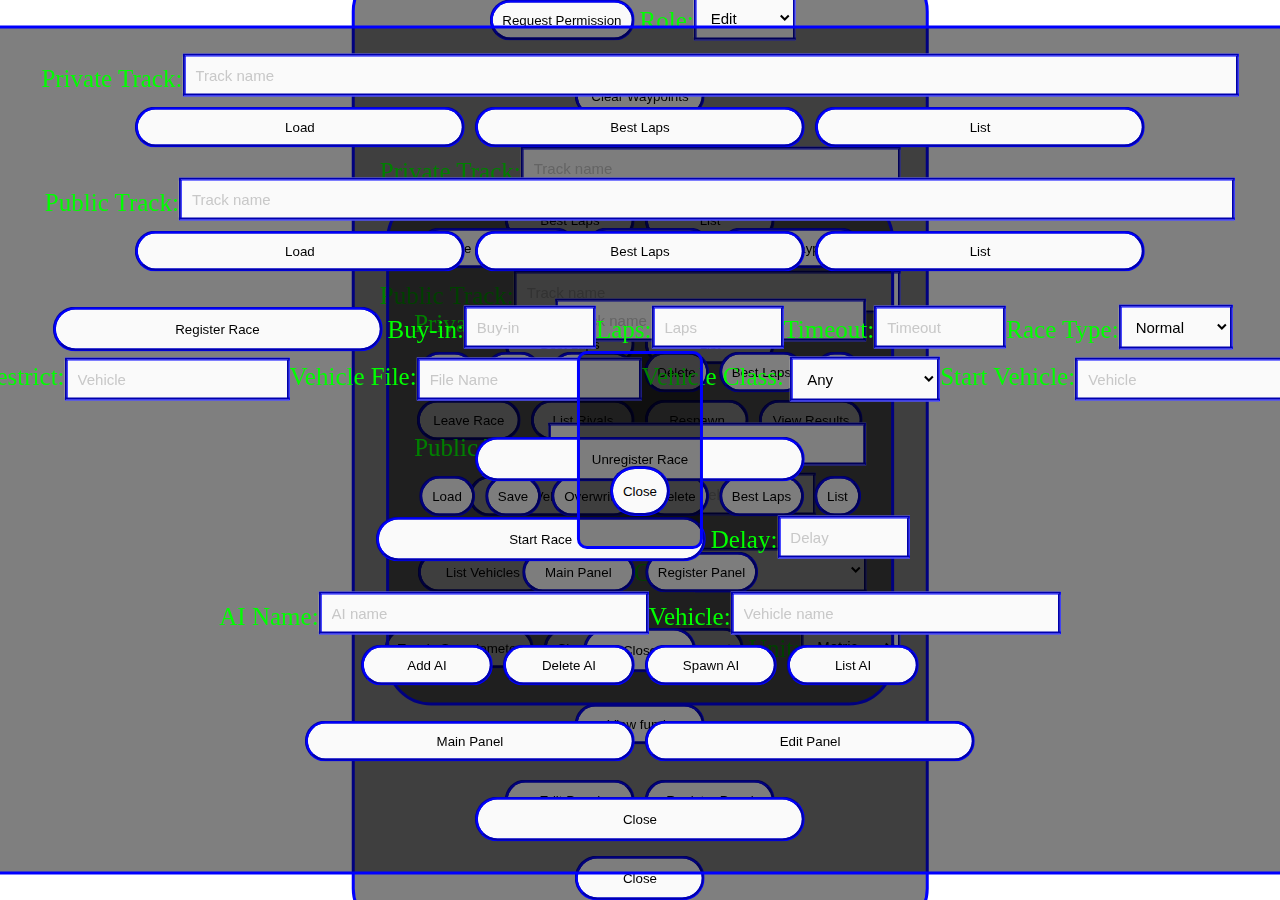
==== races/html/index.html @ b76317b6 "release" ====
<!--

Copyright (c) 2022, Neil J. Tan
All rights reserved.

Redistribution and use in source and binary forms, with or without
modification, are permitted provided that the following conditions are met:

1. Redistributions of source code must retain the above copyright notice, this
   list of conditions and the following disclaimer.

2. Redistributions in binary form must reproduce the above copyright notice,
   this list of conditions and the following disclaimer in the documentation
   and/or other materials provided with the distribution.

3. Neither the name of the copyright holder nor the names of its
   contributors may be used to endorse or promote products derived from
   this software without specific prior written permission.

THIS SOFTWARE IS PROVIDED BY THE COPYRIGHT HOLDERS AND CONTRIBUTORS "AS IS"
AND ANY EXPRESS OR IMPLIED WARRANTIES, INCLUDING, BUT NOT LIMITED TO, THE
IMPLIED WARRANTIES OF MERCHANTABILITY AND FITNESS FOR A PARTICULAR PURPOSE ARE
DISCLAIMED. IN NO EVENT SHALL THE COPYRIGHT HOLDER OR CONTRIBUTORS BE LIABLE
FOR ANY DIRECT, INDIRECT, INCIDENTAL, SPECIAL, EXEMPLARY, OR CONSEQUENTIAL
DAMAGES (INCLUDING, BUT NOT LIMITED TO, PROCUREMENT OF SUBSTITUTE GOODS OR
SERVICES; LOSS OF USE, DATA, OR PROFITS; OR BUSINESS INTERRUPTION) HOWEVER
CAUSED AND ON ANY THEORY OF LIABILITY, WHETHER IN CONTRACT, STRICT LIABILITY,
OR TORT (INCLUDING NEGLIGENCE OR OTHERWISE) ARISING IN ANY WAY OUT OF THE USE
OF THIS SOFTWARE, EVEN IF ADVISED OF THE POSSIBILITY OF SUCH DAMAGE.

-->

<html>
    <head>
        <link rel = "stylesheet" href = "index.css" type = "text/css">
        <link rel = "stylesheet" href = "reset.css" type = "text/css">
        <script src = "nui://game/ui/jquery.js" type = "text/javascript"></script>
    </head>
    <body>
        <div id = "mainPanel">
            <div class = "row">
                <button id = "request">Request Permission</button>
                <label for = "role">Role:</label>
                <select id = "role">
                    <option value = "edit">Edit</option>
                    <option value = "register">Register</option>
                    <option value = "spawn">Spawn</option>
                </select>
            </div>
            <br>
            <div class = "row">
                <button id = "main_clear">Clear Waypoints</button>
            </div>
            <br>
            <div class = "row">
                Private Track:<input id = "main_name" placeholder = "Track name">
            </div>
            <div class = "row">
                <button id = "main_blt">Best Laps</button>
                <button id = "main_list">List</button>
            </div>
            <br>
            <div class = "row">
                Public Track:<input id = "main_namePublic" placeholder = "Track name">
            </div>
            <div class = "row">
                <button id = "main_bltPublic">Best Laps</button>
                <button id = "main_listPublic">List</button>
            </div>
            <br>
            <div class = "row">
                <button id = "leave">Leave Race</button>
                <button id = "rivals">List Rivals</button>
                <button id = "respawn">Respawn</button>
                <button id = "results">View Results</button>
            </div>
            <br>
            <div class = "row">
                <button id = "spawn">Spawn Vehicle</button>
                Vehicle:<input id = "vehicle" placeholder = "Vehicle name">
            </div>
            <br>
            <div class = "row">
                <button id = "lvehicles">List Vehicles</button>
                <label for = "main_vclass">Vehicle Class:</label>
                <select id = "main_vclass">
                    <option value = -1>Any</option>
                    <option value = 0>Super (0)</option>
                    <option value = 1>Sports (1)</option>
                    <option value = 2>Sports Classics (2)</option>
                    <option value = 3>Muscle (3)</option>
                    <option value = 4>Sedans (4)</option>
                    <option value = 5>Coupes (5)</option>
                    <option value = 6>Compacts (6)</option>
                    <option value = 7>SUVs (7)</option>
                    <option value = 8>Off-road (8)</option>
                    <option value = 9>Motorcycles (9)</option>
                    <option value = 10>Cycles (10)</option> 
                    <option value = 11>Open Wheel (11)</option>
                    <option value = 12>Vans (12)</option>
                    <option value = 13>Emergency (13)</option>
                    <option value = 14>Service (14)</option>
                    <option value = 15>Commercial (15)</option>
                    <option value = 16>Industrial (16)</option>
                    <option value = 17>Military (17)</option>
                    <option value = 18>Planes (18)</option>
                    <option value = 19>Helicopters (19)</option>
                    <option value = 20>Boats (20)</option>
                    <option value = 21>Utility (21)</option>
                    <option value = 22>Trains (22)</option>
                </select>
            </div>
            <br>
            <div class = "row">
                <button id = "speedo">Toggle Speedometer</button>
                <button id = "change">Change Unit of Measurement</button>
                <label for = "unit">Unit:</label>
                <select id = "unit">
                    <option value = "met">Metric</option>
                    <option value = "imp">Imperial</option>
                </select>
            </div>
            <br>
            <div class = "row">
                <button id = "funds">View funds</button>
            </div>
            <br>
            <div class = "row">
                <button id = "mEdit">Edit Panel</button>
                <button id = "mRegister">Register Panel</button>
            </div>
            <br>
            <div class = "row">
                <button id = "main_close">Close</button>
            </div>
        </div>

        <div id = "editPanel">
            <div class = "row">
                <button id = "edit">Toggle Edit Waypoints</button>
                <button id = "edit_clear">Clear Waypoints</button>
                <button id = "reverse">Reverse Waypoints</button>
            </div>
            <br>
            <div class = "row">
                Private Track:<input id = "edit_name" placeholder = "Track name">
            </div>
            <div class = "row">
                <button id = "edit_load">Load</button>
                <button id = "save">Save</button>
                <button id = "overwrite">Overwrite</button>
                <button id = "delete">Delete</button>
                <button id = "edit_blt">Best Laps</button>
                <button id = "edit_list">List</button>
            </div>
            <br>
            <div class = "row">
                Public Track:<input id = "edit_namePublic" placeholder = "Track name">
            </div>
            <div class = "row">
                <button id = "edit_loadPublic">Load</button>
                <button id = "savePublic">Save</button>
                <button id = "overwritePublic">Overwrite</button>
                <button id = "deletePublic">Delete</button>
                <button id = "edit_bltPublic">Best Laps</button>
                <button id = "edit_listPublic">List</button>
            </div>
            <br>
            <div class = "row">
                <button id = "eMain">Main Panel</button>
                <button id = "eRegister">Register Panel</button>
            </div>
            <br>
            <div class = "row">
                <button id = "edit_close">Close</button>
            </div>
        </div>

        <div id = "registerPanel">
            <div class = "row">
                Private Track:<input id = "register_name" placeholder = "Track name">
            </div>
            <div class = "row">
                <button id = "register_load">Load</button>
                <button id = "register_blt">Best Laps</button>
                <button id = "register_list">List</button>
            </div>
            <br>
            <div class = "row">
                Public Track:<input id = "register_namePublic" placeholder = "Track name">
            </div>
            <div class = "row">
                <button id = "register_loadPublic">Load</button>
                <button id = "register_bltPublic">Best Laps</button>
                <button id = "register_listPublic">List</button>
            </div>
            <br>
            <div class = "row">
                <button id = "register">Register Race</button>
                Buy-in:<input id = "buyin" placeholder = "Buy-in">
                Laps:<input id = "laps" placeholder = "Laps">
                Timeout:<input id = "timeout" placeholder = "Timeout">
                <label for = "rtype">Race Type:</label>
                <select id = "rtype">
                    <option value = "norm">Normal</option>
                    <option value = "rest">Restricted</option>
                    <option value = "class">Class</option>
                    <option value = "rand">Random</option>
                    <option value = "ai">AI</option>
                </select>
            </div>
            <div class = "row">
                <div id = "rest">
                    Restrict:<input id = "restrict" placeholder = "Vehicle">
                </div>
                <div id = "file">
                    Vehicle File:<input id = "filename" placeholder = "File Name">
                </div>
                <div id = "vclass">
                    <label for = "register_vclass">Vehicle Class:</label>
                    <select id = "register_vclass">
                        <option value = -2>Any</option>
                        <option value = -1>Custom</option>
                        <option value = 0>Super</option>
                        <option value = 1>Sports</option>
                        <option value = 2>Sports Classics</option>
                        <option value = 3>Muscle</option>
                        <option value = 4>Sedans</option>
                        <option value = 5>Coupes</option>
                        <option value = 6>Compacts</option>
                        <option value = 7>SUVs</option>
                        <option value = 8>Off-road</option>
                        <option value = 9>Motorcycles</option>
                        <option value = 10>Cycles</option> 
                        <option value = 11>Open Wheel</option>
                        <option value = 12>Vans</option>
                        <option value = 13>Emergency</option>
                        <option value = 14>Service</option>
                        <option value = 15>Commercial</option>
                        <option value = 16>Industrial</option>
                        <option value = 17>Military</option>
                        <option value = 18>Planes</option>
                        <option value = 19>Helicopters</option>
                        <option value = 20>Boats</option>
                        <option value = 21>Utility</option>
                        <option value = 22>Trains</option>
                    </select>
                </div>
                <div id = "sveh">
                    Start Vehicle:<input id = "svehicle" placeholder = "Vehicle">
                </div>
            </div>
            <br>
            <div class = "row">
                <button id = "unregister">Unregister Race</button>
            </div>
            <br>
            <div class = "row">
                <button id = "start">Start Race</button>
                Delay:<input id = "delay" placeholder = "Delay">
            </div>
            <br>
            <div class = "row">
                AI Name:<input id = "ai_name" placeholder = "AI name">
                Vehicle:<input id = "ai_vehicle" placeholder = "Vehicle name">
            </div>
            <div class = "row">
                <button id = "add_ai">Add AI</button>
                <button id = "delete_ai">Delete AI</button>
                <button id = "spawn_ai">Spawn AI</button>
                <button id = "list_ai">List AI</button>
            </div>
            <br>
            <div class = "row">
                <button id = "rMain">Main Panel</button>
                <button id = "rEdit">Edit Panel</button>
            </div>
            <br>
            <div class = "row">
                <button id = "register_close">Close</button>
            </div>
        </div>

        <div id = "replyPanel">
            <div id = "scroll" class = "scrollable">
                <p id = "message"></p>
            </div>
            <br>
            <br>
            <button id = "reply_close">Close</button>
        </div>

        <script src = "index.js" type = "text/javascript"></script>
    </body>
</html>
---- races/html/index.css ----
/*

Copyright (c) 2022, Neil J. Tan
All rights reserved.

Redistribution and use in source and binary forms, with or without
modification, are permitted provided that the following conditions are met:

1. Redistributions of source code must retain the above copyright notice, this
   list of conditions and the following disclaimer.

2. Redistributions in binary form must reproduce the above copyright notice,
   this list of conditions and the following disclaimer in the documentation
   and/or other materials provided with the distribution.

3. Neither the name of the copyright holder nor the names of its
   contributors may be used to endorse or promote products derived from
   this software without specific prior written permission.

THIS SOFTWARE IS PROVIDED BY THE COPYRIGHT HOLDERS AND CONTRIBUTORS "AS IS"
AND ANY EXPRESS OR IMPLIED WARRANTIES, INCLUDING, BUT NOT LIMITED TO, THE
IMPLIED WARRANTIES OF MERCHANTABILITY AND FITNESS FOR A PARTICULAR PURPOSE ARE
DISCLAIMED. IN NO EVENT SHALL THE COPYRIGHT HOLDER OR CONTRIBUTORS BE LIABLE
FOR ANY DIRECT, INDIRECT, INCIDENTAL, SPECIAL, EXEMPLARY, OR CONSEQUENTIAL
DAMAGES (INCLUDING, BUT NOT LIMITED TO, PROCUREMENT OF SUBSTITUTE GOODS OR
SERVICES; LOSS OF USE, DATA, OR PROFITS; OR BUSINESS INTERRUPTION) HOWEVER
CAUSED AND ON ANY THEORY OF LIABILITY, WHETHER IN CONTRACT, STRICT LIABILITY,
OR TORT (INCLUDING NEGLIGENCE OR OTHERWISE) ARISING IN ANY WAY OUT OF THE USE
OF THIS SOFTWARE, EVEN IF ADVISED OF THE POSSIBILITY OF SUCH DAMAGE.

*/

body {
    background: none !important;
}

.row {
    display: flex;
    flex-direction: row;
    flex-wrap: nowrap;
    white-space: nowrap;
    justify-content: center;
    align-items: center;
}

#mainPanel {
    text-align: center;
    font-size: 25px;
    padding: 25px;
    color: rgb(0, 255, 0);
    position: fixed;
    top: 50%;
    left: 50%;
    transform: translate(-50%, -50%);
    background-color: rgba(0, 0, 0, 0.5);
    border: 3px solid rgb(0, 0, 255);
    border-radius: 45px;
}

#request {
    width: 25%;
}

#role {
    height: 45px;
}

#main_clear {
    width: 25%;
}

#main_name {
    width: 80%;
}

#main_blt {
    width: 25%;
}

#main_list {
    width: 25%;
}

#main_namePublic {
    width: 80%;
}

#main_bltPublic {
    width: 25%;
}

#main_listPublic {
    width: 25%;
}

#leave {
    width: 20%;
}

#rivals {
    width: 20%;
}

#respawn {
    width: 20%;
}

#results {
    width: 20%;
}

#spawn {
    width: 25%;
}

#vehicle {
    width: 25%;
}

#lvehicles {
    width: 25%;
}

#main_vclass {
    height: 45px;
}

#speedo {
    width: 25%;
}

#change {
    width: 25%;
}

#unit {
    height: 45px;
}

#funds {
    width: 25%;
}

#mEdit {
    width: 25%;
}

#mRegister {
    width: 25%;
}

#editPanel {
    text-align: center;
    font-size: 25px;
    padding: 25px;
    color: rgb(0, 255, 0);
    position: fixed;
    top: 50%;
    left: 50%;
    transform: translate(-50%, -50%);
    background-color: rgba(0, 0, 0, 0.5);
    border: 3px solid rgb(0, 0, 255);
    border-radius: 45px;
}

#edit {
    width: 25%;
}

#edit_clear {
    width: 25%;
}

#reverse {
    width: 25%;
}

#edit_name {
    width: 80%;
}

/*
#edit_load {
}
#save {
}
#overwrite {
}
#delete {
}
#edit_blt {
}
#edit_list {
}
*/

#edit_namePublic {
    width: 80%;
}

/*
#edit_loadPublic {
}
#savePublic {
}
#overwritePublic {
}
#deletePublic {
}
#edit_bltPublic {
}
#edit_listPublic {
}
*/

#eMain {
    width: 25%;
}

#eRegister {
    width: 25%;
}

#registerPanel {
    text-align: center;
    font-size: 25px;
    padding: 25px;
    color: rgb(0, 255, 0);
    position: fixed;
    top: 50%;
    left: 50%;
    transform: translate(-50%, -50%);
    background-color: rgba(0, 0, 0, 0.5);
    border: 3px solid rgb(0, 0, 255);
    border-radius: 45px;
}

#register_name {
    width: 80%;
}

#register_load {
    width: 25%;
}

#register_blt {
    width: 25%;
}

#register_list {
    width: 25%;
}

#register_namePublic {
    width: 80%;
}

#register_loadPublic {
    width: 25%;
}

#register_bltPublic {
    width: 25%;
}

#register_listPublic {
    width: 25%;
}

#register {
    width: 25%;
	height: 45px;
}

#buyin {
    width: 10%;
}

#laps {
    width: 10%;
}

#timeout {
    width: 10%;
}

#rtype {
    height: 45px;
}

/*
#restrict {
}
#filename {
}
#sveh {
}
*/

#register_vclass {
    height: 45px;
}

#unregister {
    width: 25%;
	height: 45px;
}

#start {
    width: 25%;
	height: 45px;
}

#delay {
    width: 10%;
}

#ai_name {
    width: 25%;
}

#ai_vehicle {
    width: 25%;
}

#add_ai {
    width: 10%;
}

#delete_ai {
    width: 10%;
}

#spawn_ai {
    width: 10%;
}

#list_ai {
    width: 10%;
}

#rMain {
    width: 25%;
}

#rEdit {
    width: 25%;
}

#main_close {
    width: 25%;
	height: 45px;
}

#edit_close {
    width: 25%;
	height: 45px;
}

#register_close {
    width: 25%;
	height: 45px;
}

#reply_close {
    width: 50%;
	height: 50px;
}

#replyPanel {
    text-align: center;
    padding: 25px;
    position: fixed;
    top: 50%;
    left: 50%;
    transform: translate(-50%, -50%);
    background-color: rgba(0, 0, 0, 0.5);
    border: 3px solid rgb(0, 0, 255);
    border-radius: 10px;
}

#scroll {
    max-height: 500px;
    overflow-y: auto;
}

#message {
    text-align: left;
    font-size: 25px;
    padding: 25px;
    color: rgb(0, 255, 0);
}

::placeholder {
    color: rgb(200, 200, 200);
    font-size: 15px;
}

button {
    padding: 10px;
    color: rgb(0, 0, 0);
    margin: 5px;
    min-width: max-content;
    background-color: rgb(250, 250, 250);
    border: 3px groove rgb(0, 0, 255);
    border-radius: 25px;
}

input {
    padding: 10px;
    color: rgb(0, 0, 0);
    margin-bottom: 5px;
    font-size: 15px;
    background-color: rgb(250, 250, 250);
    border: 3px groove rgb(0, 0, 255);
}

select {
    padding: 10px;
    color: rgb(0, 0, 0);
    margin-bottom: 5px;
    font-size: 15px;
    background-color: rgb(250, 250, 250);
    border: 3px groove rgb(0, 0, 255);
}

option {
    color: rgb(0, 0, 255);
    font-size: 15px;
    background-color: rgb(0, 0, 0);
    padding: 10px;
}

button:hover {
    border: 10px double rgb(0, 255, 0);
    border-width: medium;
}

select:hover {
    border: 10px double rgb(0, 255, 0);
    border-width: medium;
}

input:hover {
    border: 10px double rgb(0, 255, 0);
    border-width: medium;
}

option:hover {   /* it doesn't work, but I would really like to :( */
    color: rgb(0, 0, 255);
    background-color: rgb(0, 0, 0);
    border: 1px solid rgb(0, 255, 0);
    border-width: thick;
}

option:checked {
    background-color: rgb(0, 0, 0);
    color: rgb(0, 255, 0);
}
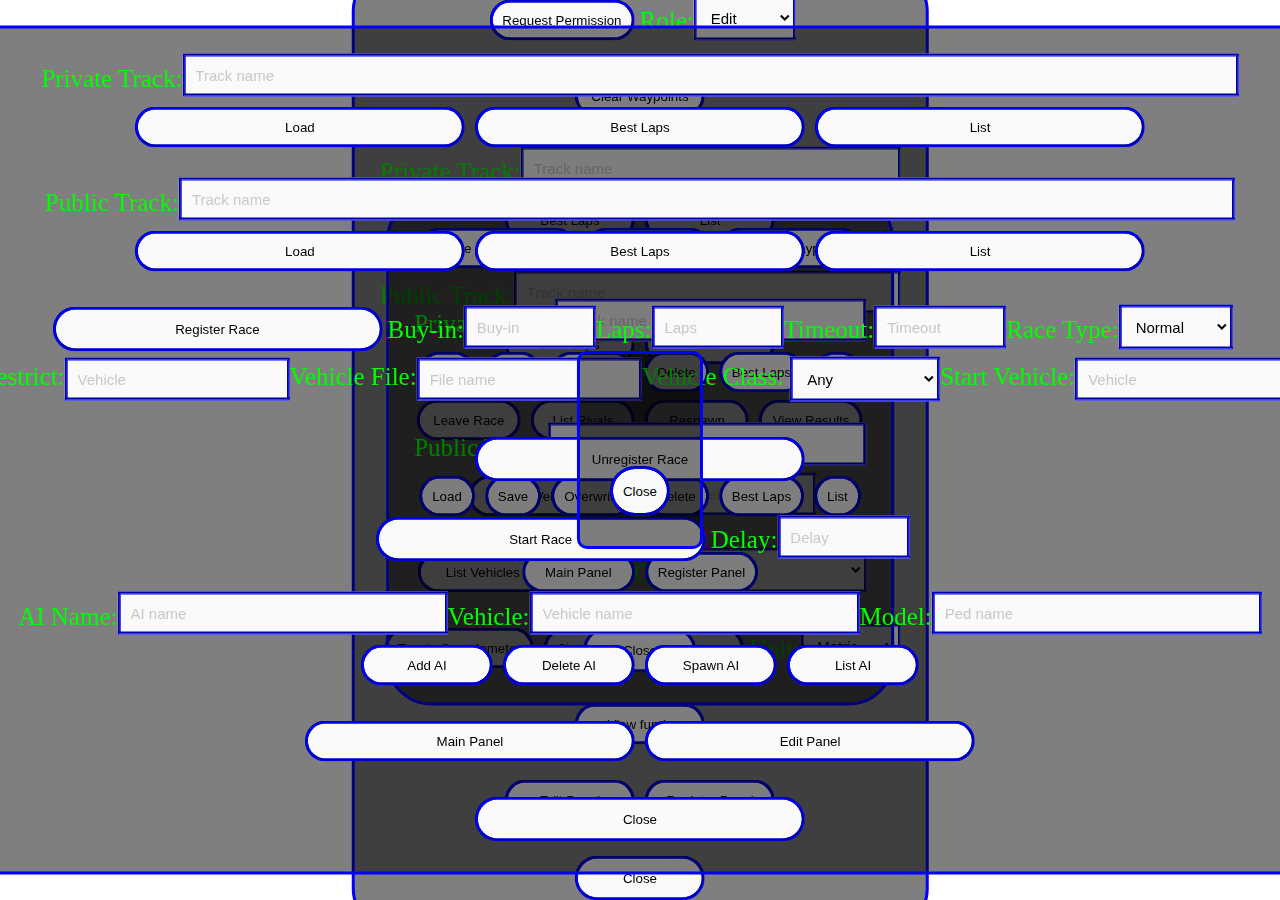
==== commit 122ac1ee: "0.5.5 (bug fixes)" ====
--- a/races/html/index.html
+++ b/races/html/index.html
@@ -214,7 +214,7 @@
                     Restrict:<input id = "restrict" placeholder = "Vehicle">
                 </div>
                 <div id = "file">
-                    Vehicle File:<input id = "filename" placeholder = "File Name">
+                    Vehicle File:<input id = "filename" placeholder = "File name">
                 </div>
                 <div id = "vclass">
                     <label for = "register_vclass">Vehicle Class:</label>
@@ -263,6 +263,7 @@
             <div class = "row">
                 AI Name:<input id = "ai_name" placeholder = "AI name">
                 Vehicle:<input id = "ai_vehicle" placeholder = "Vehicle name">
+				Model:<input id = "ai_ped" placeholder = "Ped name">
             </div>
             <div class = "row">
                 <button id = "add_ai">Add AI</button>
--- a/races/html/index.css
+++ b/races/html/index.css
@@ -323,6 +323,10 @@
     width: 25%;
 }
 
+#ai_ped {
+    width: 25%;
+}
+
 #add_ai {
     width: 10%;
 }
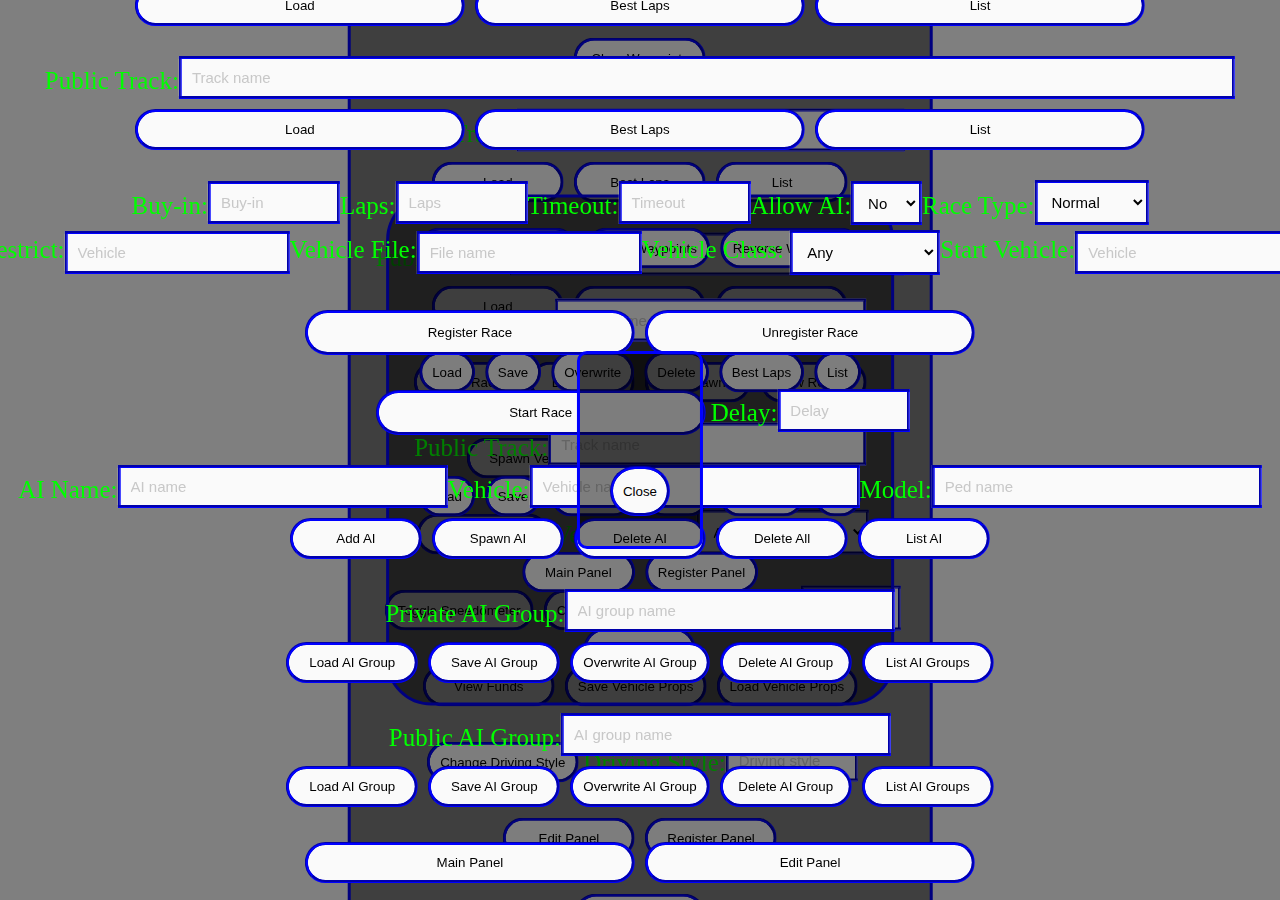
==== commit 1e237d78: "0.7.0" ====
--- a/races/html/index.html
+++ b/races/html/index.html
@@ -56,16 +56,18 @@
                 Private Track:<input id = "main_name" placeholder = "Track name">
             </div>
             <div class = "row">
+                <button id = "main_load">Load</button>
                 <button id = "main_blt">Best Laps</button>
                 <button id = "main_list">List</button>
             </div>
             <br>
             <div class = "row">
-                Public Track:<input id = "main_namePublic" placeholder = "Track name">
-            </div>
-            <div class = "row">
-                <button id = "main_bltPublic">Best Laps</button>
-                <button id = "main_listPublic">List</button>
+                Public Track:<input id = "main_name_pub" placeholder = "Track name">
+            </div>
+            <div class = "row">
+                <button id = "main_load_pub">Load</button>
+                <button id = "main_blt_pub">Best Laps</button>
+                <button id = "main_list_pub">List</button>
             </div>
             <br>
             <div class = "row">
@@ -116,18 +118,25 @@
                 <button id = "change">Change Unit of Measurement</button>
                 <label for = "unit">Unit:</label>
                 <select id = "unit">
-                    <option value = "met">Metric</option>
-                    <option value = "imp">Imperial</option>
-                </select>
-            </div>
-            <br>
-            <div class = "row">
-                <button id = "funds">View funds</button>
-            </div>
-            <br>
-            <div class = "row">
-                <button id = "mEdit">Edit Panel</button>
-                <button id = "mRegister">Register Panel</button>
+                    <option value = "metric">Metric</option>
+                    <option value = "imperial">Imperial</option>
+                </select>
+            </div>
+            <br>
+            <div class = "row">
+                <button id = "funds">View Funds</button>
+                <button id = "savep">Save Vehicle Props</button>
+                <button id = "loadp">Load Vehicle Props</button>
+            </div>
+            <br>
+            <div class = "row">
+                <button id = "change_dstyle">Change Driving Style</button>
+                Driving Style:<input id = "dstyle" placeholder = "Driving style">
+            </div>
+            <br>
+            <div class = "row">
+                <button id = "main_edit">Edit Panel</button>
+                <button id = "main_register">Register Panel</button>
             </div>
             <br>
             <div class = "row">
@@ -139,7 +148,7 @@
             <div class = "row">
                 <button id = "edit">Toggle Edit Waypoints</button>
                 <button id = "edit_clear">Clear Waypoints</button>
-                <button id = "reverse">Reverse Waypoints</button>
+                <button id = "edit_reverse">Reverse Waypoints</button>
             </div>
             <br>
             <div class = "row">
@@ -147,28 +156,28 @@
             </div>
             <div class = "row">
                 <button id = "edit_load">Load</button>
-                <button id = "save">Save</button>
-                <button id = "overwrite">Overwrite</button>
-                <button id = "delete">Delete</button>
+                <button id = "edit_save">Save</button>
+                <button id = "edit_overwrite">Overwrite</button>
+                <button id = "edit_delete">Delete</button>
                 <button id = "edit_blt">Best Laps</button>
                 <button id = "edit_list">List</button>
             </div>
             <br>
             <div class = "row">
-                Public Track:<input id = "edit_namePublic" placeholder = "Track name">
-            </div>
-            <div class = "row">
-                <button id = "edit_loadPublic">Load</button>
-                <button id = "savePublic">Save</button>
-                <button id = "overwritePublic">Overwrite</button>
-                <button id = "deletePublic">Delete</button>
-                <button id = "edit_bltPublic">Best Laps</button>
-                <button id = "edit_listPublic">List</button>
-            </div>
-            <br>
-            <div class = "row">
-                <button id = "eMain">Main Panel</button>
-                <button id = "eRegister">Register Panel</button>
+                Public Track:<input id = "edit_name_pub" placeholder = "Track name">
+            </div>
+            <div class = "row">
+                <button id = "edit_load_pub">Load</button>
+                <button id = "edit_save_pub">Save</button>
+                <button id = "edit_overwrite_pub">Overwrite</button>
+                <button id = "edit_delete_pub">Delete</button>
+                <button id = "edit_blt_pub">Best Laps</button>
+                <button id = "edit_list_pub">List</button>
+            </div>
+            <br>
+            <div class = "row">
+                <button id = "edit_main">Main Panel</button>
+                <button id = "edit_register">Register Panel</button>
             </div>
             <br>
             <div class = "row">
@@ -187,26 +196,29 @@
             </div>
             <br>
             <div class = "row">
-                Public Track:<input id = "register_namePublic" placeholder = "Track name">
-            </div>
-            <div class = "row">
-                <button id = "register_loadPublic">Load</button>
-                <button id = "register_bltPublic">Best Laps</button>
-                <button id = "register_listPublic">List</button>
-            </div>
-            <br>
-            <div class = "row">
-                <button id = "register">Register Race</button>
+                Public Track:<input id = "register_name_pub" placeholder = "Track name">
+            </div>
+            <div class = "row">
+                <button id = "register_load_pub">Load</button>
+                <button id = "register_blt_pub">Best Laps</button>
+                <button id = "register_list_pub">List</button>
+            </div>
+            <br>
+            <div class = "row">
                 Buy-in:<input id = "buyin" placeholder = "Buy-in">
                 Laps:<input id = "laps" placeholder = "Laps">
                 Timeout:<input id = "timeout" placeholder = "Timeout">
+                <label for = "allowAI">Allow AI:</label>
+                <select id = "allowAI">
+                    <option value = "no">No</option>
+                    <option value = "yes">Yes</option>
+                </select>
                 <label for = "rtype">Race Type:</label>
                 <select id = "rtype">
                     <option value = "norm">Normal</option>
                     <option value = "rest">Restricted</option>
                     <option value = "class">Class</option>
                     <option value = "rand">Random</option>
-                    <option value = "ai">AI</option>
                 </select>
             </div>
             <div class = "row">
@@ -252,6 +264,7 @@
             </div>
             <br>
             <div class = "row">
+                <button id = "register">Register Race</button>
                 <button id = "unregister">Unregister Race</button>
             </div>
             <br>
@@ -263,18 +276,41 @@
             <div class = "row">
                 AI Name:<input id = "ai_name" placeholder = "AI name">
                 Vehicle:<input id = "ai_vehicle" placeholder = "Vehicle name">
-				Model:<input id = "ai_ped" placeholder = "Ped name">
+                Model:<input id = "ai_ped" placeholder = "Ped name">
             </div>
             <div class = "row">
                 <button id = "add_ai">Add AI</button>
+                <button id = "spawn_ai">Spawn AI</button>
                 <button id = "delete_ai">Delete AI</button>
-                <button id = "spawn_ai">Spawn AI</button>
+                <button id = "delete_all_ai">Delete All</button>
                 <button id = "list_ai">List AI</button>
             </div>
             <br>
             <div class = "row">
-                <button id = "rMain">Main Panel</button>
-                <button id = "rEdit">Edit Panel</button>
+                Private AI Group:<input id = "ai_grp_name" placeholder = "AI group name">
+            </div>
+            <div class = "row">
+                <button id = "load_grp">Load AI Group</button>
+                <button id = "save_grp">Save AI Group</button>
+                <button id = "overwrite_grp">Overwrite AI Group</button>
+                <button id = "delete_grp">Delete AI Group</button>
+                <button id = "list_grp">List AI Groups</button>
+            </div>
+            <br>
+            <div class = "row">
+                Public AI Group:<input id = "ai_grp_name_pub" placeholder = "AI group name">
+            </div>
+            <div class = "row">
+                <button id = "load_grp_pub">Load AI Group</button>
+                <button id = "save_grp_pub">Save AI Group</button>
+                <button id = "overwrite_grp_pub">Overwrite AI Group</button>
+                <button id = "delete_grp_pub">Delete AI Group</button>
+                <button id = "list_grp_pub">List AI Groups</button>
+            </div>
+            <br>
+            <div class = "row">
+                <button id = "register_main">Main Panel</button>
+                <button id = "register_edit">Edit Panel</button>
             </div>
             <br>
             <div class = "row">
--- a/races/html/index.css
+++ b/races/html/index.css
@@ -73,6 +73,10 @@
     width: 80%;
 }
 
+#main_load {
+    width: 25%
+}
+
 #main_blt {
     width: 25%;
 }
@@ -81,15 +85,19 @@
     width: 25%;
 }
 
-#main_namePublic {
+#main_name_pub {
     width: 80%;
 }
 
-#main_bltPublic {
-    width: 25%;
-}
-
-#main_listPublic {
+#main_load_pub {
+    width: 25%
+}
+
+#main_blt_pub {
+    width: 25%;
+}
+
+#main_list_pub {
     width: 25%;
 }
 
@@ -141,11 +149,27 @@
     width: 25%;
 }
 
-#mEdit {
-    width: 25%;
-}
-
-#mRegister {
+#savep {
+    width: 25%;
+}
+
+#loadp {
+    width: 25%;
+}
+
+#change_dstyle {
+    width: 25%;
+}
+
+#dstyle {
+    width: 25%;
+}
+
+#main_edit {
+    width: 25%;
+}
+
+#main_register {
     width: 25%;
 }
 
@@ -171,7 +195,7 @@
     width: 25%;
 }
 
-#reverse {
+#edit_reverse {
     width: 25%;
 }
 
@@ -182,11 +206,11 @@
 /*
 #edit_load {
 }
-#save {
-}
-#overwrite {
-}
-#delete {
+#edit_save {
+}
+#edit_overwrite {
+}
+#edit_delete {
 }
 #edit_blt {
 }
@@ -194,30 +218,30 @@
 }
 */
 
-#edit_namePublic {
+#edit_name_pub {
     width: 80%;
 }
 
 /*
-#edit_loadPublic {
-}
-#savePublic {
-}
-#overwritePublic {
-}
-#deletePublic {
-}
-#edit_bltPublic {
-}
-#edit_listPublic {
+#edit_load_pub {
+}
+#edit_save_pub {
+}
+#edit_overwrite_pub {
+}
+#edit_delete_pub {
+}
+#edit_blt_pub {
+}
+#edit_list_pub {
 }
 */
 
-#eMain {
-    width: 25%;
-}
-
-#eRegister {
+#edit_main {
+    width: 25%;
+}
+
+#edit_register {
     width: 25%;
 }
 
@@ -251,25 +275,20 @@
     width: 25%;
 }
 
-#register_namePublic {
+#register_name_pub {
     width: 80%;
 }
 
-#register_loadPublic {
-    width: 25%;
-}
-
-#register_bltPublic {
-    width: 25%;
-}
-
-#register_listPublic {
-    width: 25%;
-}
-
-#register {
-    width: 25%;
-	height: 45px;
+#register_load_pub {
+    width: 25%;
+}
+
+#register_blt_pub {
+    width: 25%;
+}
+
+#register_list_pub {
+    width: 25%;
 }
 
 #buyin {
@@ -282,6 +301,10 @@
 
 #timeout {
     width: 10%;
+}
+
+#allowAI {
+    height: 44px;
 }
 
 #rtype {
@@ -301,14 +324,19 @@
     height: 45px;
 }
 
+#register {
+    width: 25%;
+    height: 45px;
+}
+
 #unregister {
     width: 25%;
-	height: 45px;
+    height: 45px;
 }
 
 #start {
     width: 25%;
-	height: 45px;
+    height: 45px;
 }
 
 #delay {
@@ -331,11 +359,15 @@
     width: 10%;
 }
 
+#spawn_ai {
+    width: 10%;
+}
+
 #delete_ai {
     width: 10%;
 }
 
-#spawn_ai {
+#delete_all_ai {
     width: 10%;
 }
 
@@ -343,32 +375,80 @@
     width: 10%;
 }
 
-#rMain {
-    width: 25%;
-}
-
-#rEdit {
+#ai_grp_name {
+    width: 25%;
+}
+
+#load_grp {
+    width: 10%;
+}
+
+#save_grp {
+    width: 10%;
+}
+
+#overwrite_grp {
+    width: 10%;
+}
+
+#delete_grp {
+    width: 10%;
+}
+
+#list_grp {
+    width: 10%;
+}
+
+#ai_grp_name_pub {
+    width: 25%;
+}
+
+#load_grp_pub {
+    width: 10%;
+}
+
+#save_grp_pub {
+    width: 10%;
+}
+
+#overwrite_grp_pub {
+    width: 10%;
+}
+
+#delete_grp_pub {
+    width: 10%;
+}
+
+#list_grp_pub {
+    width: 10%;
+}
+
+#register_main {
+    width: 25%;
+}
+
+#register_edit {
     width: 25%;
 }
 
 #main_close {
     width: 25%;
-	height: 45px;
+    height: 45px;
 }
 
 #edit_close {
     width: 25%;
-	height: 45px;
+    height: 45px;
 }
 
 #register_close {
     width: 25%;
-	height: 45px;
+    height: 45px;
 }
 
 #reply_close {
     width: 50%;
-	height: 50px;
+    height: 50px;
 }
 
 #replyPanel {
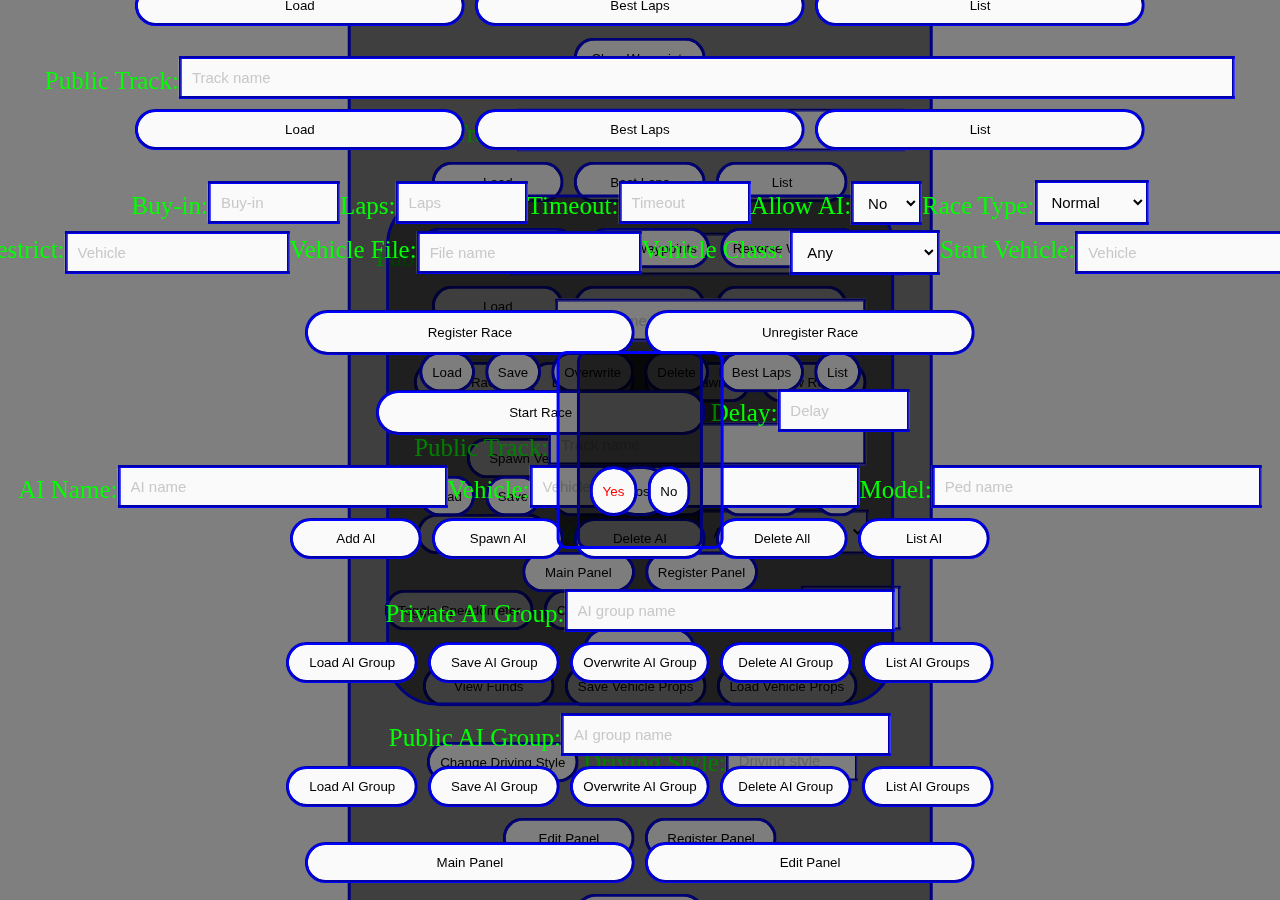
==== commit a59fca88: "0.8.0" ====
--- a/races/html/index.html
+++ b/races/html/index.html
@@ -327,6 +327,16 @@
             <button id = "reply_close">Close</button>
         </div>
 
+        <div id = "confirmPanel">
+            <p id = "warning"></p>
+            <br>
+            <br>
+            <div class = "row">
+                <button id = "confirm_yes">Yes</button>
+                <button id = "confirm_no">No</button>
+            </div>
+        </div>
+
         <script src = "index.js" type = "text/javascript"></script>
     </body>
 </html>--- a/races/html/index.css
+++ b/races/html/index.css
@@ -54,7 +54,7 @@
     transform: translate(-50%, -50%);
     background-color: rgba(0, 0, 0, 0.5);
     border: 3px solid rgb(0, 0, 255);
-    border-radius: 45px;
+    border-radius: 50px;
 }
 
 #request {
@@ -171,6 +171,11 @@
 
 #main_register {
     width: 25%;
+}
+
+#main_close {
+    width: 25%;
+    height: 45px;
 }
 
 #editPanel {
@@ -184,7 +189,7 @@
     transform: translate(-50%, -50%);
     background-color: rgba(0, 0, 0, 0.5);
     border: 3px solid rgb(0, 0, 255);
-    border-radius: 45px;
+    border-radius: 50px;
 }
 
 #edit {
@@ -243,12 +248,17 @@
 
 #edit_register {
     width: 25%;
+}
+
+#edit_close {
+    width: 25%;
+    height: 45px;
 }
 
 #registerPanel {
     text-align: center;
     font-size: 25px;
-    padding: 25px;
+    padding: 10px;
     color: rgb(0, 255, 0);
     position: fixed;
     top: 50%;
@@ -256,7 +266,7 @@
     transform: translate(-50%, -50%);
     background-color: rgba(0, 0, 0, 0.5);
     border: 3px solid rgb(0, 0, 255);
-    border-radius: 45px;
+    border-radius: 50px;
 }
 
 #register_name {
@@ -431,24 +441,9 @@
     width: 25%;
 }
 
-#main_close {
-    width: 25%;
-    height: 45px;
-}
-
-#edit_close {
-    width: 25%;
-    height: 45px;
-}
-
 #register_close {
     width: 25%;
     height: 45px;
-}
-
-#reply_close {
-    width: 50%;
-    height: 50px;
 }
 
 #replyPanel {
@@ -475,6 +470,41 @@
     color: rgb(0, 255, 0);
 }
 
+#reply_close {
+    width: 50%;
+    height: 50px;
+}
+
+#confirmPanel {
+    text-align: center;
+    padding: 25px;
+    position: fixed;
+    top: 50%;
+    left: 50%;
+    transform: translate(-50%, -50%);
+    background-color: rgba(0, 0, 0, 0.5);
+    border: 3px solid rgb(0, 0, 255);
+    border-radius: 10px;
+}
+
+#confirm_yes {
+    width: 50%;
+    height: 50px;
+    color: rgb(255, 0, 0);
+}
+
+#confirm_no {
+    width: 50%;
+    height: 50px;
+}
+
+#warning {
+    text-align: left;
+    font-size: 25px;
+    padding: 25px;
+    color: rgb(255, 0, 0);
+}
+
 ::placeholder {
     color: rgb(200, 200, 200);
     font-size: 15px;
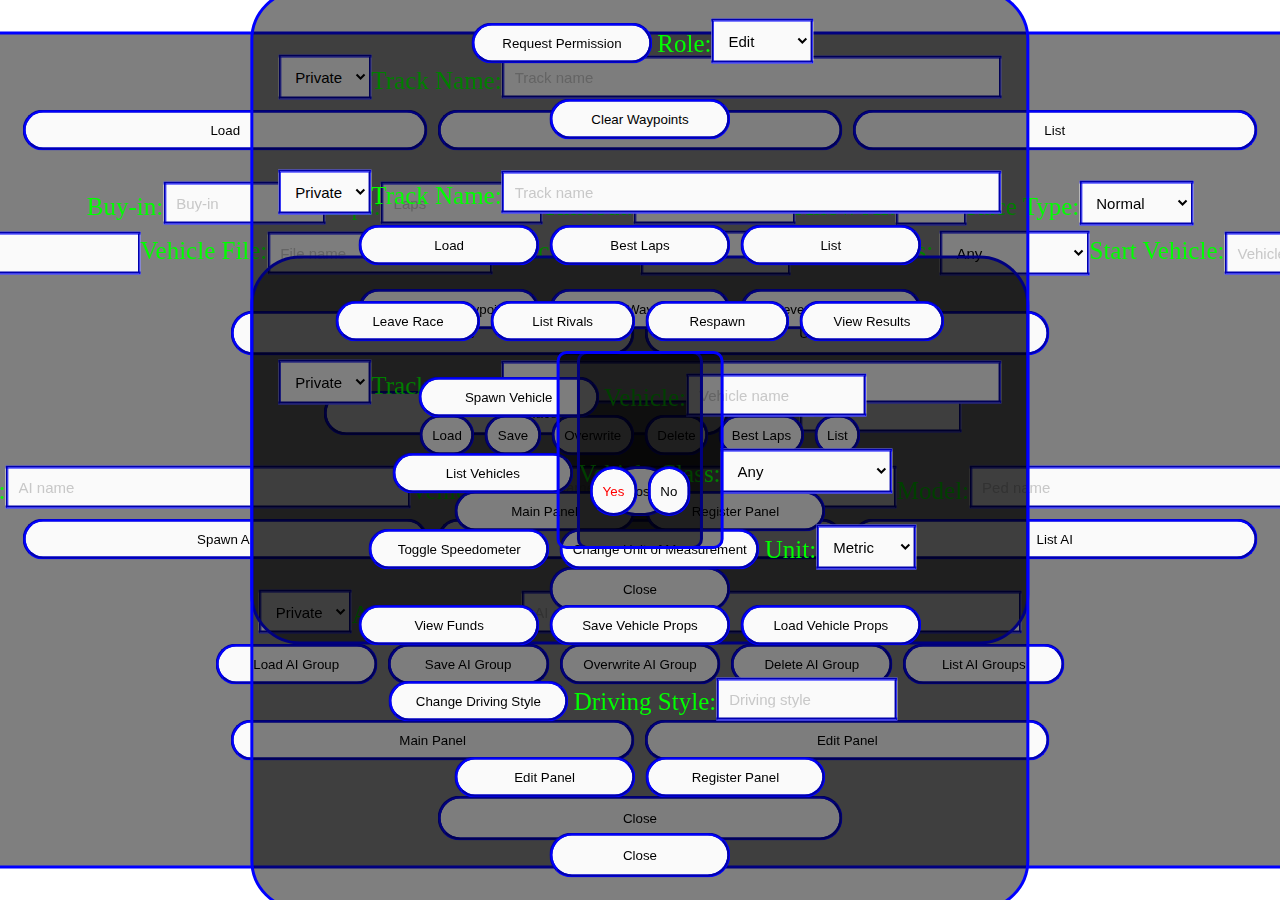
==== commit 96477be5: "0.8.5" ====
--- a/races/html/index.html
+++ b/races/html/index.html
@@ -37,171 +37,18 @@
         <script src = "nui://game/ui/jquery.js" type = "text/javascript"></script>
     </head>
     <body>
-        <div id = "mainPanel">
-            <div class = "row">
-                <button id = "request">Request Permission</button>
-                <label for = "role">Role:</label>
-                <select id = "role">
-                    <option value = "edit">Edit</option>
-                    <option value = "register">Register</option>
-                    <option value = "spawn">Spawn</option>
-                </select>
-            </div>
-            <br>
-            <div class = "row">
-                <button id = "main_clear">Clear Waypoints</button>
-            </div>
-            <br>
-            <div class = "row">
-                Private Track:<input id = "main_name" placeholder = "Track name">
-            </div>
-            <div class = "row">
-                <button id = "main_load">Load</button>
-                <button id = "main_blt">Best Laps</button>
-                <button id = "main_list">List</button>
-            </div>
-            <br>
-            <div class = "row">
-                Public Track:<input id = "main_name_pub" placeholder = "Track name">
-            </div>
-            <div class = "row">
-                <button id = "main_load_pub">Load</button>
-                <button id = "main_blt_pub">Best Laps</button>
-                <button id = "main_list_pub">List</button>
-            </div>
-            <br>
-            <div class = "row">
-                <button id = "leave">Leave Race</button>
-                <button id = "rivals">List Rivals</button>
-                <button id = "respawn">Respawn</button>
-                <button id = "results">View Results</button>
-            </div>
-            <br>
-            <div class = "row">
-                <button id = "spawn">Spawn Vehicle</button>
-                Vehicle:<input id = "vehicle" placeholder = "Vehicle name">
-            </div>
-            <br>
-            <div class = "row">
-                <button id = "lvehicles">List Vehicles</button>
-                <label for = "main_vclass">Vehicle Class:</label>
-                <select id = "main_vclass">
-                    <option value = -1>Any</option>
-                    <option value = 0>Super (0)</option>
-                    <option value = 1>Sports (1)</option>
-                    <option value = 2>Sports Classics (2)</option>
-                    <option value = 3>Muscle (3)</option>
-                    <option value = 4>Sedans (4)</option>
-                    <option value = 5>Coupes (5)</option>
-                    <option value = 6>Compacts (6)</option>
-                    <option value = 7>SUVs (7)</option>
-                    <option value = 8>Off-road (8)</option>
-                    <option value = 9>Motorcycles (9)</option>
-                    <option value = 10>Cycles (10)</option> 
-                    <option value = 11>Open Wheel (11)</option>
-                    <option value = 12>Vans (12)</option>
-                    <option value = 13>Emergency (13)</option>
-                    <option value = 14>Service (14)</option>
-                    <option value = 15>Commercial (15)</option>
-                    <option value = 16>Industrial (16)</option>
-                    <option value = 17>Military (17)</option>
-                    <option value = 18>Planes (18)</option>
-                    <option value = 19>Helicopters (19)</option>
-                    <option value = 20>Boats (20)</option>
-                    <option value = 21>Utility (21)</option>
-                    <option value = 22>Trains (22)</option>
-                </select>
-            </div>
-            <br>
-            <div class = "row">
-                <button id = "speedo">Toggle Speedometer</button>
-                <button id = "change">Change Unit of Measurement</button>
-                <label for = "unit">Unit:</label>
-                <select id = "unit">
-                    <option value = "metric">Metric</option>
-                    <option value = "imperial">Imperial</option>
-                </select>
-            </div>
-            <br>
-            <div class = "row">
-                <button id = "funds">View Funds</button>
-                <button id = "savep">Save Vehicle Props</button>
-                <button id = "loadp">Load Vehicle Props</button>
-            </div>
-            <br>
-            <div class = "row">
-                <button id = "change_dstyle">Change Driving Style</button>
-                Driving Style:<input id = "dstyle" placeholder = "Driving style">
-            </div>
-            <br>
-            <div class = "row">
-                <button id = "main_edit">Edit Panel</button>
-                <button id = "main_register">Register Panel</button>
-            </div>
-            <br>
-            <div class = "row">
-                <button id = "main_close">Close</button>
-            </div>
-        </div>
-
-        <div id = "editPanel">
-            <div class = "row">
-                <button id = "edit">Toggle Edit Waypoints</button>
-                <button id = "edit_clear">Clear Waypoints</button>
-                <button id = "edit_reverse">Reverse Waypoints</button>
-            </div>
-            <br>
-            <div class = "row">
-                Private Track:<input id = "edit_name" placeholder = "Track name">
-            </div>
-            <div class = "row">
-                <button id = "edit_load">Load</button>
-                <button id = "edit_save">Save</button>
-                <button id = "edit_overwrite">Overwrite</button>
-                <button id = "edit_delete">Delete</button>
-                <button id = "edit_blt">Best Laps</button>
-                <button id = "edit_list">List</button>
-            </div>
-            <br>
-            <div class = "row">
-                Public Track:<input id = "edit_name_pub" placeholder = "Track name">
-            </div>
-            <div class = "row">
-                <button id = "edit_load_pub">Load</button>
-                <button id = "edit_save_pub">Save</button>
-                <button id = "edit_overwrite_pub">Overwrite</button>
-                <button id = "edit_delete_pub">Delete</button>
-                <button id = "edit_blt_pub">Best Laps</button>
-                <button id = "edit_list_pub">List</button>
-            </div>
-            <br>
-            <div class = "row">
-                <button id = "edit_main">Main Panel</button>
-                <button id = "edit_register">Register Panel</button>
-            </div>
-            <br>
-            <div class = "row">
-                <button id = "edit_close">Close</button>
-            </div>
-        </div>
-
         <div id = "registerPanel">
             <div class = "row">
-                Private Track:<input id = "register_name" placeholder = "Track name">
+                <select id = "register_track_access">
+                    <option value = "pvt">Private</option>
+                    <option value = "pub">Public</option>
+                </select>
+                Track Name:<input id = "register_name" placeholder = "Track name">
             </div>
             <div class = "row">
                 <button id = "register_load">Load</button>
                 <button id = "register_blt">Best Laps</button>
                 <button id = "register_list">List</button>
-            </div>
-            <br>
-            <div class = "row">
-                Public Track:<input id = "register_name_pub" placeholder = "Track name">
-            </div>
-            <div class = "row">
-                <button id = "register_load_pub">Load</button>
-                <button id = "register_blt_pub">Best Laps</button>
-                <button id = "register_list_pub">List</button>
             </div>
             <br>
             <div class = "row">
@@ -210,8 +57,8 @@
                 Timeout:<input id = "timeout" placeholder = "Timeout">
                 <label for = "allowAI">Allow AI:</label>
                 <select id = "allowAI">
+                    <option value = "yes">Yes</option>
                     <option value = "no">No</option>
-                    <option value = "yes">Yes</option>
                 </select>
                 <label for = "rtype">Race Type:</label>
                 <select id = "rtype">
@@ -258,6 +105,35 @@
                         <option value = 22>Trains</option>
                     </select>
                 </div>
+                <div id = "rclass">
+                    <label for = "register_rclass">Vehicle Class:</label>
+                    <select id = "register_rclass">
+                        <option value = -2>Any</option>
+                        <option value = 0>Super</option>
+                        <option value = 1>Sports</option>
+                        <option value = 2>Sports Classics</option>
+                        <option value = 3>Muscle</option>
+                        <option value = 4>Sedans</option>
+                        <option value = 5>Coupes</option>
+                        <option value = 6>Compacts</option>
+                        <option value = 7>SUVs</option>
+                        <option value = 8>Off-road</option>
+                        <option value = 9>Motorcycles</option>
+                        <option value = 10>Cycles</option> 
+                        <option value = 11>Open Wheel</option>
+                        <option value = 12>Vans</option>
+                        <option value = 13>Emergency</option>
+                        <option value = 14>Service</option>
+                        <option value = 15>Commercial</option>
+                        <option value = 16>Industrial</option>
+                        <option value = 17>Military</option>
+                        <option value = 18>Planes</option>
+                        <option value = 19>Helicopters</option>
+                        <option value = 20>Boats</option>
+                        <option value = 21>Utility</option>
+                        <option value = 22>Trains</option>
+                    </select>
+                </div>
                 <div id = "sveh">
                     Start Vehicle:<input id = "svehicle" placeholder = "Vehicle">
                 </div>
@@ -279,15 +155,17 @@
                 Model:<input id = "ai_ped" placeholder = "Ped name">
             </div>
             <div class = "row">
-                <button id = "add_ai">Add AI</button>
                 <button id = "spawn_ai">Spawn AI</button>
                 <button id = "delete_ai">Delete AI</button>
-                <button id = "delete_all_ai">Delete All</button>
                 <button id = "list_ai">List AI</button>
             </div>
             <br>
             <div class = "row">
-                Private AI Group:<input id = "ai_grp_name" placeholder = "AI group name">
+                <select id = "grp_access">
+                    <option value = "pvt">Private</option>
+                    <option value = "pub">Public</option>
+                </select>
+                AI Group Name:<input id = "grp_name" placeholder = "AI group name">
             </div>
             <div class = "row">
                 <button id = "load_grp">Load AI Group</button>
@@ -298,23 +176,147 @@
             </div>
             <br>
             <div class = "row">
-                Public AI Group:<input id = "ai_grp_name_pub" placeholder = "AI group name">
-            </div>
-            <div class = "row">
-                <button id = "load_grp_pub">Load AI Group</button>
-                <button id = "save_grp_pub">Save AI Group</button>
-                <button id = "overwrite_grp_pub">Overwrite AI Group</button>
-                <button id = "delete_grp_pub">Delete AI Group</button>
-                <button id = "list_grp_pub">List AI Groups</button>
-            </div>
-            <br>
-            <div class = "row">
-                <button id = "register_main">Main Panel</button>
+                <button id = "register_support">Main Panel</button>
                 <button id = "register_edit">Edit Panel</button>
             </div>
             <br>
             <div class = "row">
                 <button id = "register_close">Close</button>
+            </div>
+        </div>
+
+        <div id = "editPanel">
+            <div class = "row">
+                <button id = "edit">Toggle Edit Waypoints</button>
+                <button id = "edit_clear">Clear Waypoints</button>
+                <button id = "edit_reverse">Reverse Waypoints</button>
+            </div>
+            <br>
+            <div class = "row">
+                <select id = "edit_track_access">
+                    <option value = "pvt">Private</option>
+                    <option value = "pub">Public</option>
+                </select>
+                Track Name:<input id = "edit_name" placeholder = "Track name">
+            </div>
+            <div class = "row">
+                <button id = "edit_load">Load</button>
+                <button id = "edit_save">Save</button>
+                <button id = "edit_overwrite">Overwrite</button>
+                <button id = "edit_delete">Delete</button>
+                <button id = "edit_blt">Best Laps</button>
+                <button id = "edit_list">List</button>
+            </div>
+            <br>
+            <div class = "row">
+                <button id = "edit_support">Main Panel</button>
+                <button id = "edit_register">Register Panel</button>
+            </div>
+            <br>
+            <div class = "row">
+                <button id = "edit_close">Close</button>
+            </div>
+        </div>
+
+        <div id = "supportPanel">
+            <div class = "row">
+                <button id = "request">Request Permission</button>
+                <label for = "role">Role:</label>
+                <select id = "role">
+                    <option value = "edit">Edit</option>
+                    <option value = "register">Register</option>
+                    <option value = "spawn">Spawn</option>
+                </select>
+            </div>
+            <br>
+            <div class = "row">
+                <button id = "support_clear">Clear Waypoints</button>
+            </div>
+            <br>
+            <div class = "row">
+                <select id = "support_track_access">
+                    <option value = "pvt">Private</option>
+                    <option value = "pub">Public</option>
+                </select>
+                Track Name:<input id = "support_name" placeholder = "Track name">
+            </div>
+            <div class = "row">
+                <button id = "support_load">Load</button>
+                <button id = "support_blt">Best Laps</button>
+                <button id = "support_list">List</button>
+            </div>
+            <br>
+            <div class = "row">
+                <button id = "leave">Leave Race</button>
+                <button id = "rivals">List Rivals</button>
+                <button id = "respawn">Respawn</button>
+                <button id = "results">View Results</button>
+            </div>
+            <br>
+            <div class = "row">
+                <button id = "spawn">Spawn Vehicle</button>
+                Vehicle:<input id = "vehicle" placeholder = "Vehicle name">
+            </div>
+            <br>
+            <div class = "row">
+                <button id = "lvehicles">List Vehicles</button>
+                <label for = "support_vclass">Vehicle Class:</label>
+                <select id = "support_vclass">
+                    <option value = -1>Any</option>
+                    <option value = 0>Super (0)</option>
+                    <option value = 1>Sports (1)</option>
+                    <option value = 2>Sports Classics (2)</option>
+                    <option value = 3>Muscle (3)</option>
+                    <option value = 4>Sedans (4)</option>
+                    <option value = 5>Coupes (5)</option>
+                    <option value = 6>Compacts (6)</option>
+                    <option value = 7>SUVs (7)</option>
+                    <option value = 8>Off-road (8)</option>
+                    <option value = 9>Motorcycles (9)</option>
+                    <option value = 10>Cycles (10)</option> 
+                    <option value = 11>Open Wheel (11)</option>
+                    <option value = 12>Vans (12)</option>
+                    <option value = 13>Emergency (13)</option>
+                    <option value = 14>Service (14)</option>
+                    <option value = 15>Commercial (15)</option>
+                    <option value = 16>Industrial (16)</option>
+                    <option value = 17>Military (17)</option>
+                    <option value = 18>Planes (18)</option>
+                    <option value = 19>Helicopters (19)</option>
+                    <option value = 20>Boats (20)</option>
+                    <option value = 21>Utility (21)</option>
+                    <option value = 22>Trains (22)</option>
+                </select>
+            </div>
+            <br>
+            <div class = "row">
+                <button id = "speedo">Toggle Speedometer</button>
+                <button id = "change">Change Unit of Measurement</button>
+                <label for = "unit">Unit:</label>
+                <select id = "unit">
+                    <option value = "metric">Metric</option>
+                    <option value = "imperial">Imperial</option>
+                </select>
+            </div>
+            <br>
+            <div class = "row">
+                <button id = "funds">View Funds</button>
+                <button id = "savep">Save Vehicle Props</button>
+                <button id = "loadp">Load Vehicle Props</button>
+            </div>
+            <br>
+            <div class = "row">
+                <button id = "change_dstyle">Change Driving Style</button>
+                Driving Style:<input id = "dstyle" placeholder = "Driving style">
+            </div>
+            <br>
+            <div class = "row">
+                <button id = "support_edit">Edit Panel</button>
+                <button id = "support_register">Register Panel</button>
+            </div>
+            <br>
+            <div class = "row">
+                <button id = "support_close">Close</button>
             </div>
         </div>
 
--- a/races/html/index.css
+++ b/races/html/index.css
@@ -43,10 +43,10 @@
     align-items: center;
 }
 
-#mainPanel {
+#registerPanel {
     text-align: center;
     font-size: 25px;
-    padding: 25px;
+    padding: 20px;
     color: rgb(0, 255, 0);
     position: fixed;
     top: 50%;
@@ -57,123 +57,144 @@
     border-radius: 50px;
 }
 
-#request {
-    width: 25%;
-}
-
-#role {
-    height: 45px;
-}
-
-#main_clear {
-    width: 25%;
-}
-
-#main_name {
+#register_track_access {
+    height: 45px;
+}
+
+#register_name {
     width: 80%;
-}
-
-#main_load {
-    width: 25%
-}
-
-#main_blt {
-    width: 25%;
-}
-
-#main_list {
-    width: 25%;
-}
-
-#main_name_pub {
-    width: 80%;
-}
-
-#main_load_pub {
-    width: 25%
-}
-
-#main_blt_pub {
-    width: 25%;
-}
-
-#main_list_pub {
-    width: 25%;
-}
-
-#leave {
-    width: 20%;
-}
-
-#rivals {
-    width: 20%;
-}
-
-#respawn {
-    width: 20%;
-}
-
-#results {
-    width: 20%;
-}
-
-#spawn {
-    width: 25%;
-}
-
-#vehicle {
-    width: 25%;
-}
-
-#lvehicles {
-    width: 25%;
-}
-
-#main_vclass {
-    height: 45px;
-}
-
-#speedo {
-    width: 25%;
-}
-
-#change {
-    width: 25%;
-}
-
-#unit {
-    height: 45px;
-}
-
-#funds {
-    width: 25%;
-}
-
-#savep {
-    width: 25%;
-}
-
-#loadp {
-    width: 25%;
-}
-
-#change_dstyle {
-    width: 25%;
-}
-
-#dstyle {
-    width: 25%;
-}
-
-#main_edit {
-    width: 25%;
-}
-
-#main_register {
-    width: 25%;
-}
-
-#main_close {
+    width: 500px;
+}
+
+#register_load {
+    width: 25%;
+}
+
+#register_blt {
+    width: 25%;
+}
+
+#register_list {
+    width: 25%;
+}
+
+#buyin {
+    width: 10%;
+}
+
+#laps {
+    width: 10%;
+}
+
+#timeout {
+    width: 10%;
+}
+
+#allowAI {
+    height: 44px;
+}
+
+#rtype {
+    height: 45px;
+}
+
+/*
+#restrict {
+}
+#filename {
+}
+#sveh {
+}
+*/
+
+#register_vclass {
+    height: 45px;
+}
+
+#register_rclass {
+    height: 45px;
+}
+
+#register {
+    width: 25%;
+    height: 45px;
+}
+
+#unregister {
+    width: 25%;
+    height: 45px;
+}
+
+#start {
+    width: 25%;
+    height: 45px;
+}
+
+#delay {
+    width: 10%;
+}
+
+#ai_name {
+    width: 25%;
+}
+
+#ai_vehicle {
+    width: 25%;
+}
+
+#ai_ped {
+    width: 25%;
+}
+
+#spawn_ai {
+    width: 25%;
+}
+
+#delete_ai {
+    width: 25%;
+}
+
+#list_ai {
+    width: 25%;
+}
+
+#grp_access {
+    height: 44px;
+}
+
+#grp_name {
+    width: 500px;
+}
+
+#load_grp {
+    width: 10%;
+}
+
+#save_grp {
+    width: 10%;
+}
+
+#overwrite_grp {
+    width: 10%;
+}
+
+#delete_grp {
+    width: 10%;
+}
+
+#list_grp {
+    width: 10%;
+}
+
+#register_support {
+    width: 25%;
+}
+
+#register_edit {
+    width: 25%;
+}
+
+#register_close {
     width: 25%;
     height: 45px;
 }
@@ -204,8 +225,13 @@
     width: 25%;
 }
 
+#edit_track_access {
+    height: 45px;
+}
+
 #edit_name {
     width: 80%;
+    width: 500px;
 }
 
 /*
@@ -223,26 +249,7 @@
 }
 */
 
-#edit_name_pub {
-    width: 80%;
-}
-
-/*
-#edit_load_pub {
-}
-#edit_save_pub {
-}
-#edit_overwrite_pub {
-}
-#edit_delete_pub {
-}
-#edit_blt_pub {
-}
-#edit_list_pub {
-}
-*/
-
-#edit_main {
+#edit_support {
     width: 25%;
 }
 
@@ -255,10 +262,10 @@
     height: 45px;
 }
 
-#registerPanel {
+#supportPanel {
     text-align: center;
     font-size: 25px;
-    padding: 10px;
+    padding: 25px;
     color: rgb(0, 255, 0);
     position: fixed;
     top: 50%;
@@ -269,179 +276,112 @@
     border-radius: 50px;
 }
 
-#register_name {
+#request {
+    width: 25%;
+}
+
+#role {
+    height: 45px;
+}
+
+#support_clear {
+    width: 25%;
+}
+
+#support_track_access {
+    height: 45px;
+}
+
+#support_name {
     width: 80%;
-}
-
-#register_load {
-    width: 25%;
-}
-
-#register_blt {
-    width: 25%;
-}
-
-#register_list {
-    width: 25%;
-}
-
-#register_name_pub {
-    width: 80%;
-}
-
-#register_load_pub {
-    width: 25%;
-}
-
-#register_blt_pub {
-    width: 25%;
-}
-
-#register_list_pub {
-    width: 25%;
-}
-
-#buyin {
-    width: 10%;
-}
-
-#laps {
-    width: 10%;
-}
-
-#timeout {
-    width: 10%;
-}
-
-#allowAI {
-    height: 44px;
-}
-
-#rtype {
-    height: 45px;
-}
-
-/*
-#restrict {
-}
-#filename {
-}
-#sveh {
-}
-*/
-
-#register_vclass {
-    height: 45px;
-}
-
-#register {
-    width: 25%;
-    height: 45px;
-}
-
-#unregister {
-    width: 25%;
-    height: 45px;
-}
-
-#start {
-    width: 25%;
-    height: 45px;
-}
-
-#delay {
-    width: 10%;
-}
-
-#ai_name {
-    width: 25%;
-}
-
-#ai_vehicle {
-    width: 25%;
-}
-
-#ai_ped {
-    width: 25%;
-}
-
-#add_ai {
-    width: 10%;
-}
-
-#spawn_ai {
-    width: 10%;
-}
-
-#delete_ai {
-    width: 10%;
-}
-
-#delete_all_ai {
-    width: 10%;
-}
-
-#list_ai {
-    width: 10%;
-}
-
-#ai_grp_name {
-    width: 25%;
-}
-
-#load_grp {
-    width: 10%;
-}
-
-#save_grp {
-    width: 10%;
-}
-
-#overwrite_grp {
-    width: 10%;
-}
-
-#delete_grp {
-    width: 10%;
-}
-
-#list_grp {
-    width: 10%;
-}
-
-#ai_grp_name_pub {
-    width: 25%;
-}
-
-#load_grp_pub {
-    width: 10%;
-}
-
-#save_grp_pub {
-    width: 10%;
-}
-
-#overwrite_grp_pub {
-    width: 10%;
-}
-
-#delete_grp_pub {
-    width: 10%;
-}
-
-#list_grp_pub {
-    width: 10%;
-}
-
-#register_main {
-    width: 25%;
-}
-
-#register_edit {
-    width: 25%;
-}
-
-#register_close {
+    width: 500px;
+}
+
+#support_load {
+    width: 25%
+}
+
+#support_blt {
+    width: 25%;
+}
+
+#support_list {
+    width: 25%;
+}
+
+#leave {
+    width: 20%;
+}
+
+#rivals {
+    width: 20%;
+}
+
+#respawn {
+    width: 20%;
+}
+
+#results {
+    width: 20%;
+}
+
+#spawn {
+    width: 25%;
+}
+
+#vehicle {
+    width: 25%;
+}
+
+#lvehicles {
+    width: 25%;
+}
+
+#support_vclass {
+    height: 45px;
+}
+
+#speedo {
+    width: 25%;
+}
+
+#change {
+    width: 25%;
+}
+
+#unit {
+    height: 45px;
+}
+
+#funds {
+    width: 25%;
+}
+
+#savep {
+    width: 25%;
+}
+
+#loadp {
+    width: 25%;
+}
+
+#change_dstyle {
+    width: 25%;
+}
+
+#dstyle {
+    width: 25%;
+}
+
+#support_edit {
+    width: 25%;
+}
+
+#support_register {
+    width: 25%;
+}
+
+#support_close {
     width: 25%;
     height: 45px;
 }
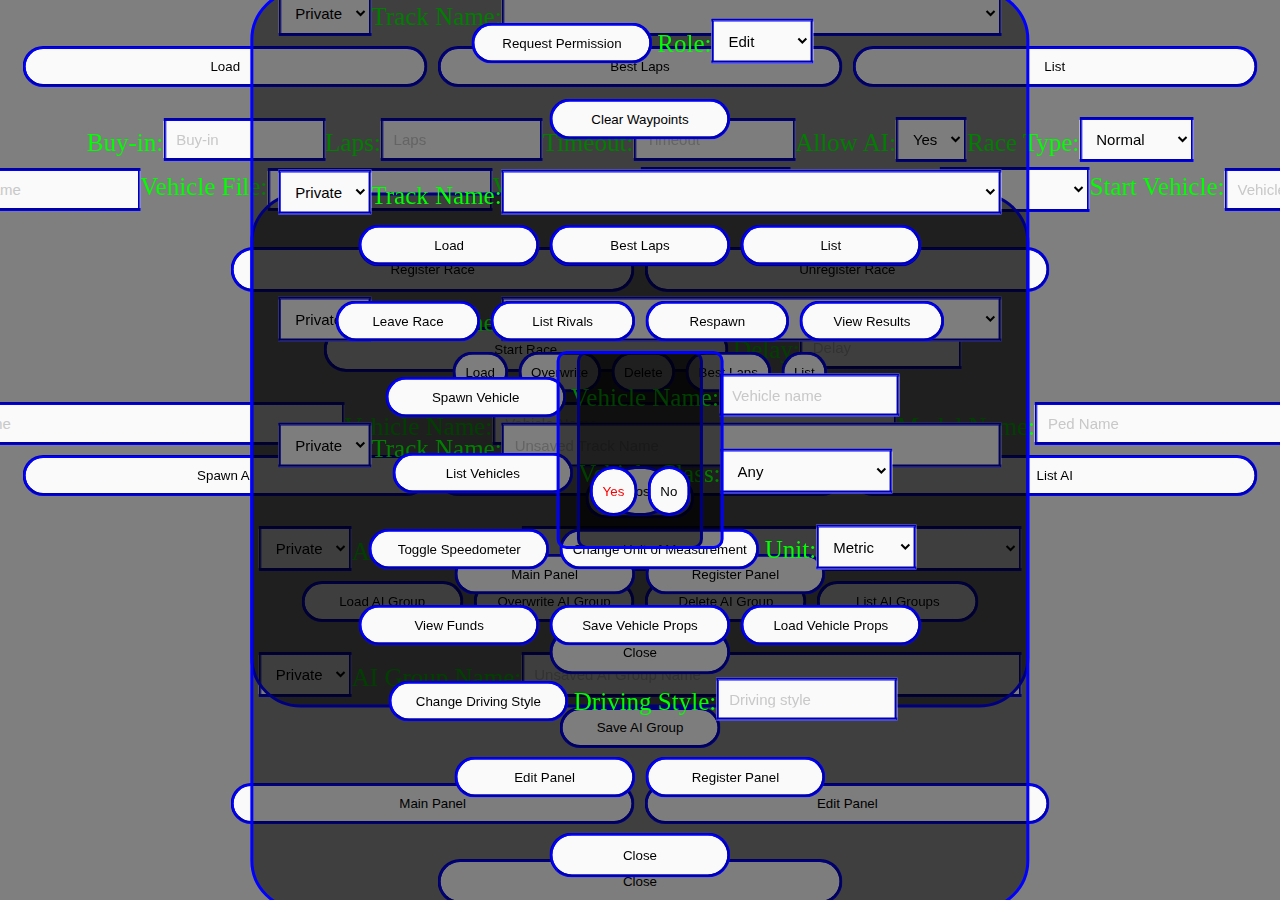
==== commit ab7c4ed9: "0.8.8" ====
--- a/races/html/index.html
+++ b/races/html/index.html
@@ -43,7 +43,9 @@
                     <option value = "pvt">Private</option>
                     <option value = "pub">Public</option>
                 </select>
-                Track Name:<input id = "register_name" placeholder = "Track name">
+                <label for = "register_name">Track Name:</label>
+                <select id = "register_name">
+                </select>
             </div>
             <div class = "row">
                 <button id = "register_load">Load</button>
@@ -70,10 +72,10 @@
             </div>
             <div class = "row">
                 <div id = "rest">
-                    Restrict:<input id = "restrict" placeholder = "Vehicle">
+                    Restrict:<input id = "restrict" placeholder = "Vehicle Name">
                 </div>
                 <div id = "file">
-                    Vehicle File:<input id = "filename" placeholder = "File name">
+                    Vehicle File:<input id = "filename" placeholder = "File Name">
                 </div>
                 <div id = "vclass">
                     <label for = "register_vclass">Vehicle Class:</label>
@@ -135,7 +137,7 @@
                     </select>
                 </div>
                 <div id = "sveh">
-                    Start Vehicle:<input id = "svehicle" placeholder = "Vehicle">
+                    Start Vehicle:<input id = "svehicle" placeholder = "Vehicle Name">
                 </div>
             </div>
             <br>
@@ -150,9 +152,9 @@
             </div>
             <br>
             <div class = "row">
-                AI Name:<input id = "ai_name" placeholder = "AI name">
-                Vehicle:<input id = "ai_vehicle" placeholder = "Vehicle name">
-                Model:<input id = "ai_ped" placeholder = "Ped name">
+                AI Name:<input id = "ai_name" placeholder = "AI Name">
+                Vehicle Name:<input id = "ai_vehicle" placeholder = "Vehicle Name">
+                Model Name:<input id = "ai_ped" placeholder = "Ped Name">
             </div>
             <div class = "row">
                 <button id = "spawn_ai">Spawn AI</button>
@@ -161,21 +163,33 @@
             </div>
             <br>
             <div class = "row">
-                <select id = "grp_access">
-                    <option value = "pvt">Private</option>
-                    <option value = "pub">Public</option>
-                </select>
-                AI Group Name:<input id = "grp_name" placeholder = "AI group name">
+                <select id = "grp_access0">
+                    <option value = "pvt">Private</option>
+                    <option value = "pub">Public</option>
+                </select>
+                <label for = "grp_name">AI Group Name:</label>
+                <select id = "grp_name">
+                </select>
             </div>
             <div class = "row">
                 <button id = "load_grp">Load AI Group</button>
-                <button id = "save_grp">Save AI Group</button>
                 <button id = "overwrite_grp">Overwrite AI Group</button>
                 <button id = "delete_grp">Delete AI Group</button>
                 <button id = "list_grp">List AI Groups</button>
             </div>
             <br>
             <div class = "row">
+                <select id = "grp_access1">
+                    <option value = "pvt">Private</option>
+                    <option value = "pub">Public</option>
+                </select>
+                AI Group Name:<input id = "grp_unsaved" placeholder = "Unsaved AI Group Name">
+            </div>
+            <div class = "row">
+                <button id = "save_grp">Save AI Group</button>
+            </div>
+            <br>
+            <div class = "row">
                 <button id = "register_support">Main Panel</button>
                 <button id = "register_edit">Edit Panel</button>
             </div>
@@ -193,19 +207,31 @@
             </div>
             <br>
             <div class = "row">
-                <select id = "edit_track_access">
-                    <option value = "pvt">Private</option>
-                    <option value = "pub">Public</option>
-                </select>
-                Track Name:<input id = "edit_name" placeholder = "Track name">
+                <select id = "edit_track_access0">
+                    <option value = "pvt">Private</option>
+                    <option value = "pub">Public</option>
+                </select>
+                <label for = "edit_name">Track Name:</label>
+                <select id = "edit_name">
+                </select>
             </div>
             <div class = "row">
                 <button id = "edit_load">Load</button>
-                <button id = "edit_save">Save</button>
                 <button id = "edit_overwrite">Overwrite</button>
                 <button id = "edit_delete">Delete</button>
                 <button id = "edit_blt">Best Laps</button>
                 <button id = "edit_list">List</button>
+            </div>
+            <br>
+            <div class = "row">
+                <select id = "edit_track_access1">
+                    <option value = "pvt">Private</option>
+                    <option value = "pub">Public</option>
+                </select>
+                Track Name:<input id = "edit_unsaved" placeholder = "Unsaved Track Name">
+            </div>
+            <div class = "row">
+                <button id = "edit_save">Save</button>
             </div>
             <br>
             <div class = "row">
@@ -238,7 +264,9 @@
                     <option value = "pvt">Private</option>
                     <option value = "pub">Public</option>
                 </select>
-                Track Name:<input id = "support_name" placeholder = "Track name">
+                <label for = "support_name">Track Name:</label>
+                <select id = "support_name">
+                </select>
             </div>
             <div class = "row">
                 <button id = "support_load">Load</button>
@@ -255,7 +283,7 @@
             <br>
             <div class = "row">
                 <button id = "spawn">Spawn Vehicle</button>
-                Vehicle:<input id = "vehicle" placeholder = "Vehicle name">
+                Vehicle Name:<input id = "vehicle" placeholder = "Vehicle name">
             </div>
             <br>
             <div class = "row">
--- a/races/html/index.css
+++ b/races/html/index.css
@@ -62,8 +62,8 @@
 }
 
 #register_name {
-    width: 80%;
     width: 500px;
+    height: 45px;
 }
 
 #register_load {
@@ -91,7 +91,7 @@
 }
 
 #allowAI {
-    height: 44px;
+    height: 45px;
 }
 
 #rtype {
@@ -158,31 +158,41 @@
     width: 25%;
 }
 
-#grp_access {
-    height: 44px;
+#grp_access0 {
+    height: 45px;
 }
 
 #grp_name {
     width: 500px;
+    height: 45px;
 }
 
 #load_grp {
     width: 10%;
 }
 
+#overwrite_grp {
+    width: 10%;
+}
+
+#delete_grp {
+    width: 10%;
+}
+
+#list_grp {
+    width: 10%;
+}
+
+#grp_access1 {
+    height: 45px;
+}
+
+#grp_unsaved {
+    width: 500px;
+    height: 45px;
+}
+
 #save_grp {
-    width: 10%;
-}
-
-#overwrite_grp {
-    width: 10%;
-}
-
-#delete_grp {
-    width: 10%;
-}
-
-#list_grp {
     width: 10%;
 }
 
@@ -225,29 +235,40 @@
     width: 25%;
 }
 
-#edit_track_access {
+#edit_track_access0 {
     height: 45px;
 }
 
 #edit_name {
-    width: 80%;
     width: 500px;
+    height: 45px;
 }
 
 /*
 #edit_load {
 }
+#edit_overwrite {
+}
+#edit_delete {
+}
+#edit_blt {
+}
+#edit_list {
+}
+*/
+
+#edit_track_access1 {
+    height: 45px;
+}
+
+#edit_unsaved {
+    width: 500px;
+    height: 45px;
+}
+
 #edit_save {
-}
-#edit_overwrite {
-}
-#edit_delete {
-}
-#edit_blt {
-}
-#edit_list {
-}
-*/
+    width: 15%;
+}
 
 #edit_support {
     width: 25%;
@@ -293,8 +314,8 @@
 }
 
 #support_name {
-    width: 80%;
     width: 500px;
+    height: 45px;
 }
 
 #support_load {
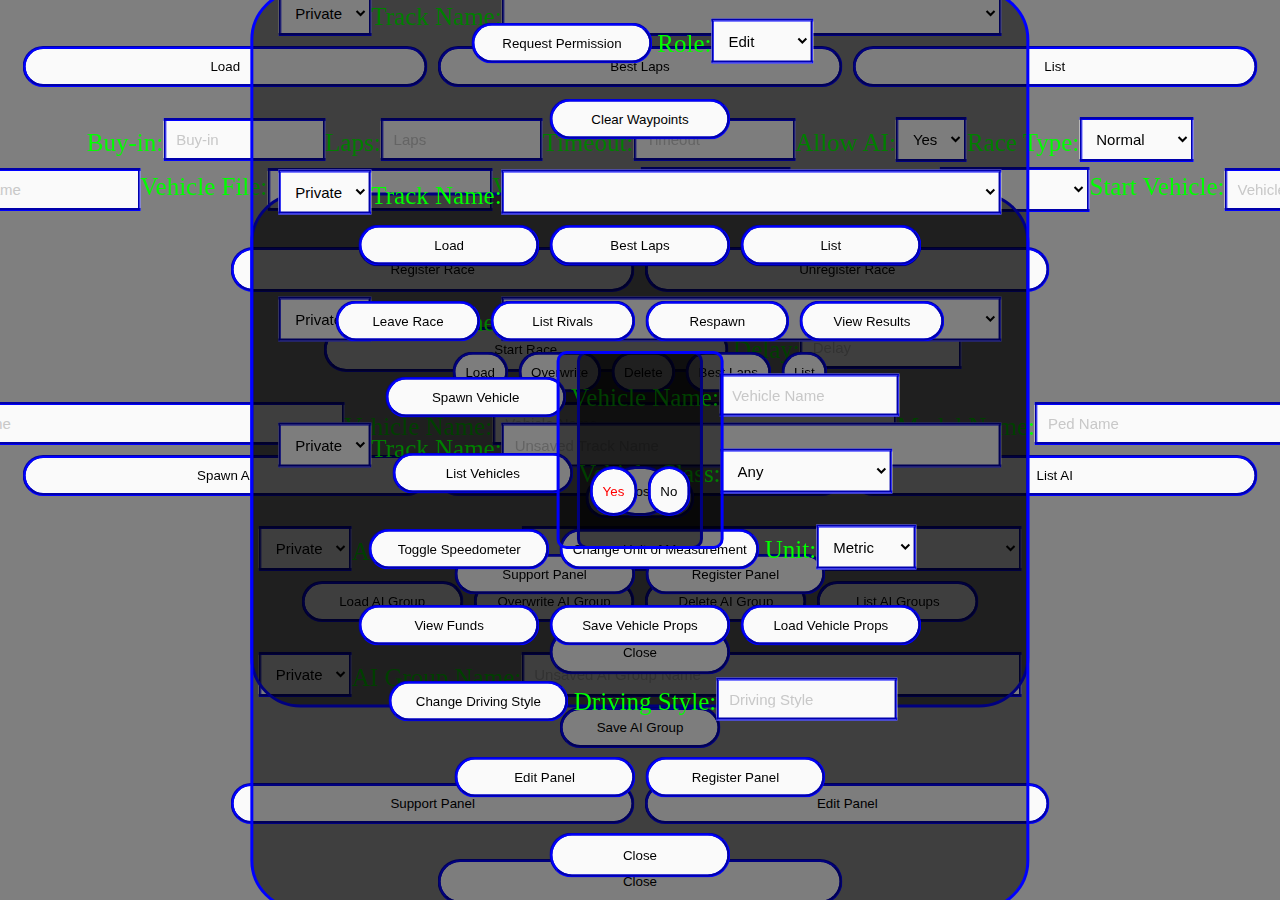
==== commit d5a62b3f: "0.8.8" ====
--- a/races/html/index.html
+++ b/races/html/index.html
@@ -190,7 +190,7 @@
             </div>
             <br>
             <div class = "row">
-                <button id = "register_support">Main Panel</button>
+                <button id = "register_support">Support Panel</button>
                 <button id = "register_edit">Edit Panel</button>
             </div>
             <br>
@@ -235,7 +235,7 @@
             </div>
             <br>
             <div class = "row">
-                <button id = "edit_support">Main Panel</button>
+                <button id = "edit_support">Support Panel</button>
                 <button id = "edit_register">Register Panel</button>
             </div>
             <br>
@@ -283,7 +283,7 @@
             <br>
             <div class = "row">
                 <button id = "spawn">Spawn Vehicle</button>
-                Vehicle Name:<input id = "vehicle" placeholder = "Vehicle name">
+                Vehicle Name:<input id = "vehicle" placeholder = "Vehicle Name">
             </div>
             <br>
             <div class = "row">
@@ -335,7 +335,7 @@
             <br>
             <div class = "row">
                 <button id = "change_dstyle">Change Driving Style</button>
-                Driving Style:<input id = "dstyle" placeholder = "Driving style">
+                Driving Style:<input id = "dstyle" placeholder = "Driving Style">
             </div>
             <br>
             <div class = "row">
--- a/races/html/index.css
+++ b/races/html/index.css
@@ -46,7 +46,7 @@
 #registerPanel {
     text-align: center;
     font-size: 25px;
-    padding: 20px;
+    padding: 25px;
     color: rgb(0, 255, 0);
     position: fixed;
     top: 50%;
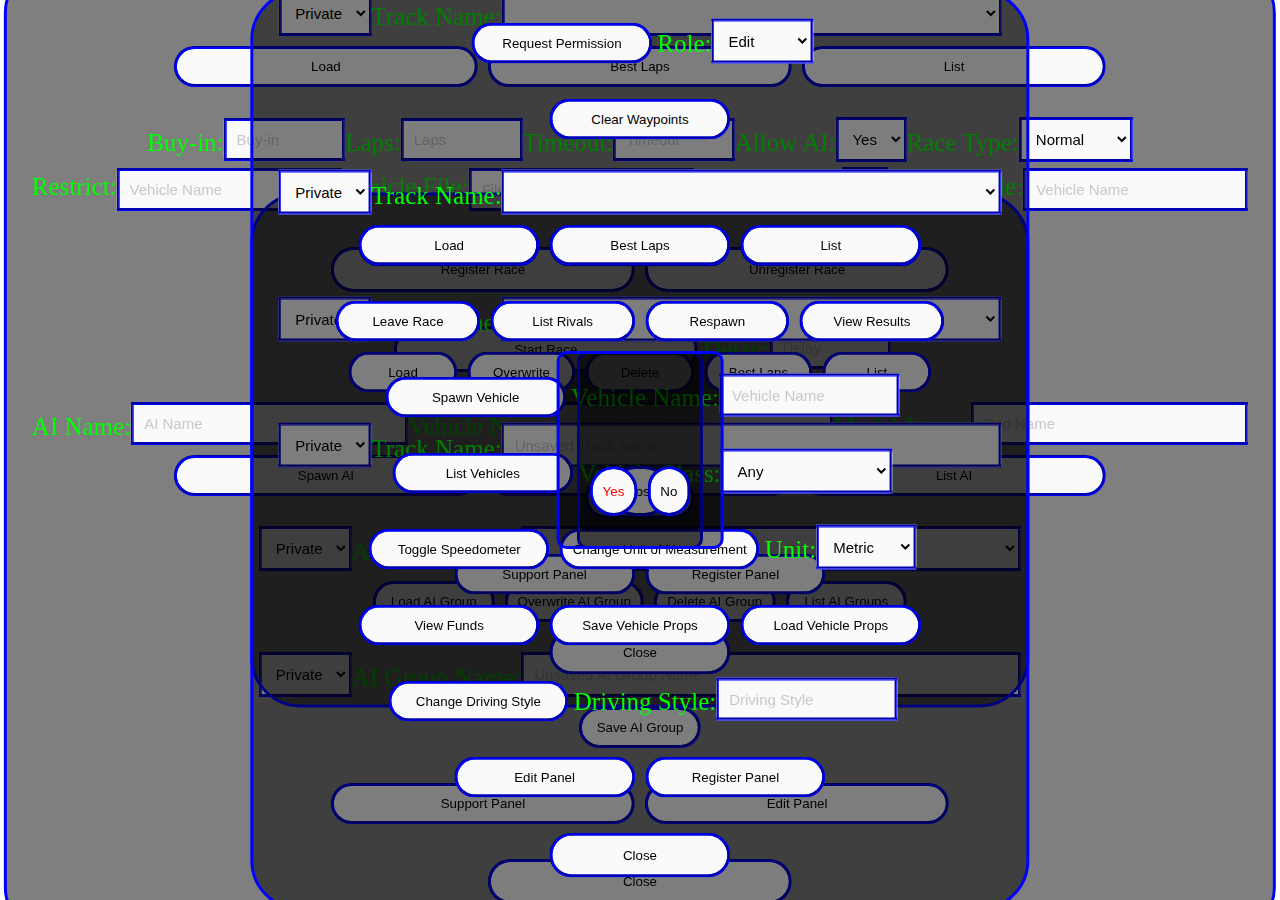
==== commit feea421b: "0.8.8 Stable" ====
--- a/races/html/index.html
+++ b/races/html/index.html
@@ -80,60 +80,6 @@
                 <div id = "vclass">
                     <label for = "register_vclass">Vehicle Class:</label>
                     <select id = "register_vclass">
-                        <option value = -2>Any</option>
-                        <option value = -1>Custom</option>
-                        <option value = 0>Super</option>
-                        <option value = 1>Sports</option>
-                        <option value = 2>Sports Classics</option>
-                        <option value = 3>Muscle</option>
-                        <option value = 4>Sedans</option>
-                        <option value = 5>Coupes</option>
-                        <option value = 6>Compacts</option>
-                        <option value = 7>SUVs</option>
-                        <option value = 8>Off-road</option>
-                        <option value = 9>Motorcycles</option>
-                        <option value = 10>Cycles</option> 
-                        <option value = 11>Open Wheel</option>
-                        <option value = 12>Vans</option>
-                        <option value = 13>Emergency</option>
-                        <option value = 14>Service</option>
-                        <option value = 15>Commercial</option>
-                        <option value = 16>Industrial</option>
-                        <option value = 17>Military</option>
-                        <option value = 18>Planes</option>
-                        <option value = 19>Helicopters</option>
-                        <option value = 20>Boats</option>
-                        <option value = 21>Utility</option>
-                        <option value = 22>Trains</option>
-                    </select>
-                </div>
-                <div id = "rclass">
-                    <label for = "register_rclass">Vehicle Class:</label>
-                    <select id = "register_rclass">
-                        <option value = -2>Any</option>
-                        <option value = 0>Super</option>
-                        <option value = 1>Sports</option>
-                        <option value = 2>Sports Classics</option>
-                        <option value = 3>Muscle</option>
-                        <option value = 4>Sedans</option>
-                        <option value = 5>Coupes</option>
-                        <option value = 6>Compacts</option>
-                        <option value = 7>SUVs</option>
-                        <option value = 8>Off-road</option>
-                        <option value = 9>Motorcycles</option>
-                        <option value = 10>Cycles</option> 
-                        <option value = 11>Open Wheel</option>
-                        <option value = 12>Vans</option>
-                        <option value = 13>Emergency</option>
-                        <option value = 14>Service</option>
-                        <option value = 15>Commercial</option>
-                        <option value = 16>Industrial</option>
-                        <option value = 17>Military</option>
-                        <option value = 18>Planes</option>
-                        <option value = 19>Helicopters</option>
-                        <option value = 20>Boats</option>
-                        <option value = 21>Utility</option>
-                        <option value = 22>Trains</option>
                     </select>
                 </div>
                 <div id = "sveh">
--- a/races/html/index.css
+++ b/races/html/index.css
@@ -111,10 +111,6 @@
     height: 45px;
 }
 
-#register_rclass {
-    height: 45px;
-}
-
 #register {
     width: 25%;
     height: 45px;
@@ -244,18 +240,25 @@
     height: 45px;
 }
 
-/*
 #edit_load {
-}
+    width: 15%;
+}
+
 #edit_overwrite {
-}
+    width: 15%;
+}
+
 #edit_delete {
-}
+    width: 15%;
+}
+
 #edit_blt {
-}
+    width: 15%;
+}
+
 #edit_list {
-}
-*/
+    width: 15%;
+}
 
 #edit_track_access1 {
     height: 45px;
